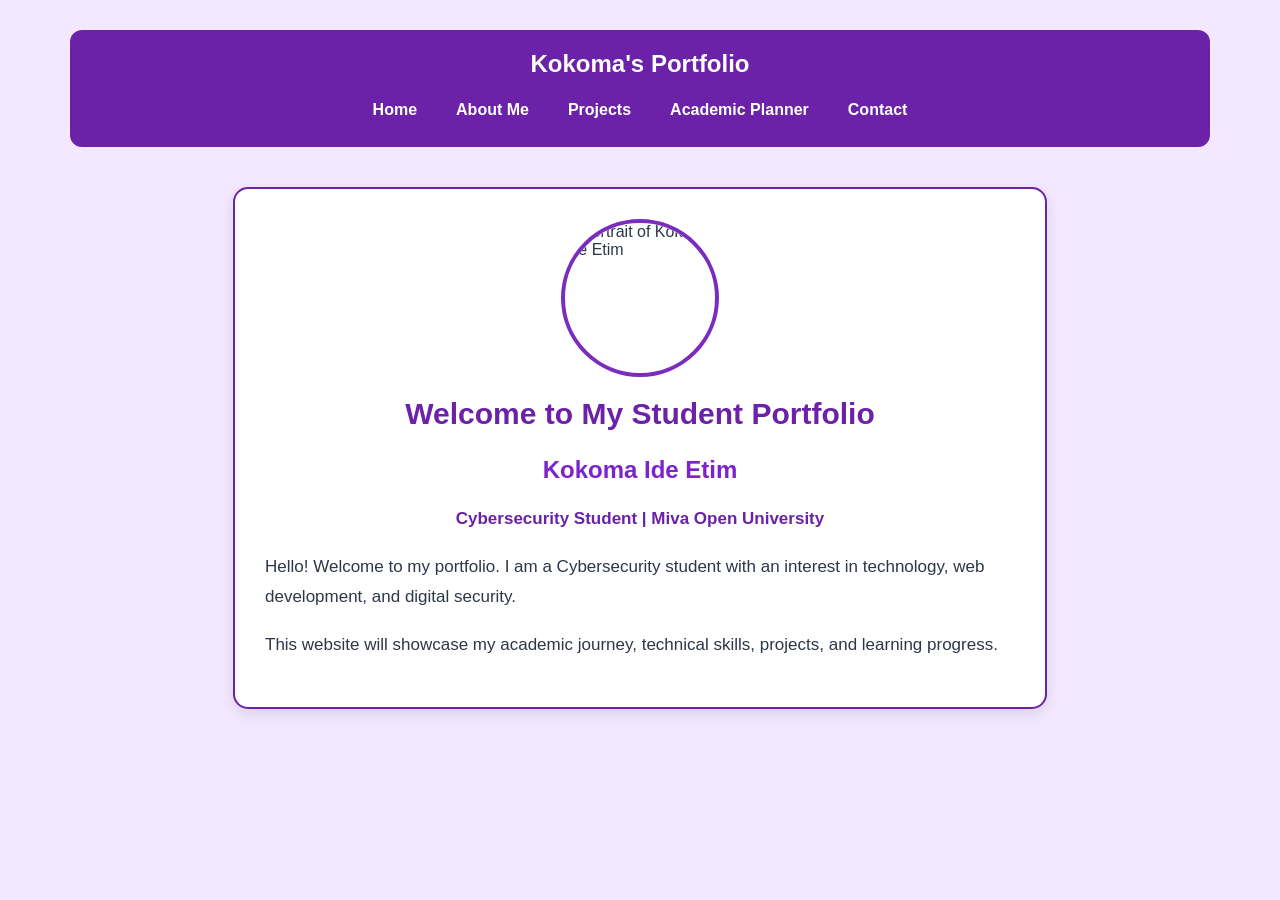
==== index.html @ fb3dc963 "Add files via upload" ====
<!DOCTYPE html>
<html lang="en">
<head>
    <meta charset="UTF-8">
    <meta name="viewport" content="width=device-width, initial-scale=1.0">
    <title>Kokoma's Student Portfolio</title>
    <link rel="stylesheet" href="style.css">
</head>
<body>

<header class="site-header">
    <div class="logo">Kokoma's Portfolio</div>

    <nav>
        <ul class="nav-menu">
            <li><a href="index.html">Home</a></li>
            <li><a href="about.html">About Me</a></li>
            <li><a href="projects.html">Projects</a></li>
            <li><a href="planner.html">Academic Planner</a></li>
            <li><a href="contact.html">Contact</a></li>
        </ul>
    </nav>
</header>

    <main class="profile-card">
     <img src="images/kokoma-profile.jpg"
     alt="Portrait of Kokoma Ide Etim"
     class="profile-photo">

        <h1>Welcome to My Student Portfolio</h1>

        <h2>Kokoma Ide Etim</h2>

        <p class="course">Cybersecurity Student | Miva Open University</p>

        <p>
            Hello! Welcome to my portfolio.
            I am a Cybersecurity student with an interest
            in technology, web development, and digital security.
        </p>

        <p>
            This website will showcase my academic journey,
            technical skills, projects, and learning progress.
        </p>

    </main>

</body>
</html>
---- style.css ----
/* General page styling */
body {
    font-family: Arial, sans-serif;
    background-color: #f3e8ff;
    color: #2d3748;
    margin: 0;
    padding: 30px 15px;
}

/* White profile card */
.profile-card {
    background-color: #ffffff;
    max-width: 750px;
    margin: 40px auto;
    padding: 30px;
    border: 2px solid #6b21a8;
    border-radius: 15px;
    box-shadow: 0 5px 15px rgba(0, 0, 0, 0.1);
}

/* Main heading */
h1 {
    color: #6b21a8;
    text-align: center;
    font-size: 30px;
}

/* Student name */
h2 {
    color: #7e22ce;
    text-align: center;
    margin-top: 25px;
}

/* Course information */
.course {
    color: #6b21a8;
    text-align: center;
    font-weight: bold;
}

/* Paragraph styling */
p {
    font-size: 17px;
    line-height: 1.8;
}

/* Mobile-friendly layout */
@media (max-width: 600px) {
    .profile-card {
        padding: 20px;
        margin: 15px auto;
    }

    h1 {
        font-size: 24px;
    }

    p {
        font-size: 16px;
    }
}

/* Website header */
.site-header {
    background-color: #6b21a8;
    color: #ffffff;
    padding: 20px;
    border-radius: 12px;
    max-width: 1100px;
    margin: 0 auto 30px;
}

/* Website logo */
.logo {
    font-size: 24px;
    font-weight: bold;
    text-align: center;
    margin-bottom: 15px;
}

/* Navigation list */
.nav-menu {
    list-style: none;
    display: flex;
    flex-wrap: wrap;
    justify-content: center;
    gap: 15px;
    padding: 0;
    margin: 0;
}

/* Navigation links */
.nav-menu a {
    color: #ffffff;
    text-decoration: none;
    font-weight: bold;
    padding: 8px 12px;
    display: block;
    border-radius: 6px;
    transition: background-color 0.3s ease;
}

/* Hover effect */
.nav-menu a:hover {
    background-color: #9333ea;
}

/* Navigation on small screens */
@media (max-width: 600px) {
    .site-header {
        padding: 15px 10px;
    }

    .nav-menu {
        gap: 5px;
    }

    .nav-menu a {
        padding: 8px;
        font-size: 14px;
    }
}
/* Profile photo placeholder */
.photo-placeholder {
    width: 150px;
    height: 150px;
    margin: 0 auto 25px;
    border: 4px solid #7e22ce;
    border-radius: 50%;
    background: linear-gradient(135deg, #e9d5ff, #c084fc);
    display: flex;
    flex-direction: column;
    align-items: center;
    justify-content: center;
    color: #6b21a8;
    box-sizing: border-box;
}

.photo-placeholder span {
    font-size: 42px;
    font-weight: bold;
}

.photo-placeholder p {
    font-size: 12px;
    margin: 5px 0 0;
}

/* Projects page layout */
.project-grid {
    display: grid;
    grid-template-columns: repeat(2, minmax(0, 1fr));
    gap: 20px;
    margin-top: 25px;
}

/* Individual project cards */
.project-item {
    background-color: #faf5ff;
    border: 1px solid #d8b4fe;
    border-left: 5px solid #7e22ce;
    border-radius: 10px;
    padding: 20px;
    transition: transform 0.3s ease, box-shadow 0.3s ease;
}

/* Project card hover effect */
.project-item:hover {
    transform: translateY(-5px);
    box-shadow: 0 8px 18px rgba(107, 33, 168, 0.15);
}

.project-item h2 {
    font-size: 20px;
    margin-top: 5px;
}

/* Responsive project cards */
@media (max-width: 600px) {
    .project-grid {
        grid-template-columns: 1fr;
    }
}

/* Website footer */
.site-footer {
    text-align: center;
    padding: 15px;
    color: #6b21a8;
    font-size: 14px;
}

/* Contact page */
.contact-section {
    margin-top: 25px;
    padding: 20px;
    background-color: #faf5ff;
    border: 1px solid #d8b4fe;
    border-radius: 12px;
}

.contact-section h2 {
    margin-top: 5px;
}

#contact-form {
    display: flex;
    flex-direction: column;
    gap: 10px;
}

#contact-form label {
    color: #6b21a8;
    font-weight: bold;
}

#contact-form input,
#contact-form textarea {
    width: 100%;
    box-sizing: border-box;
    padding: 12px;
    border: 1px solid #c084fc;
    border-radius: 7px;
    font: inherit;
}

#contact-form input:focus,
#contact-form textarea:focus {
    outline: 2px solid #7e22ce;
    outline-offset: 2px;
}

#contact-form textarea {
    resize: vertical;
}

#contact-form button {
    padding: 12px;
    background-color: #6b21a8;
    color: white;
    border: none;
    border-radius: 7px;
    font-size: 16px;
    font-weight: bold;
    cursor: pointer;
    transition: background-color 0.3s ease;
}

#contact-form button:hover {
    background-color: #9333ea;
}

#contact-feedback {
    font-weight: bold;
    overflow-wrap: anywhere;
}

.form-note {
    font-size: 14px;
    color: #6b7280;
}
.profile-photo {
    width: 150px !important;
    height: 150px !important;
    border-radius: 50% !important;
    object-fit: cover !important;
    object-position: center center;
    border: 4px solid #7b2cbf;
    display: block;
    margin: 0 auto 20px;
}
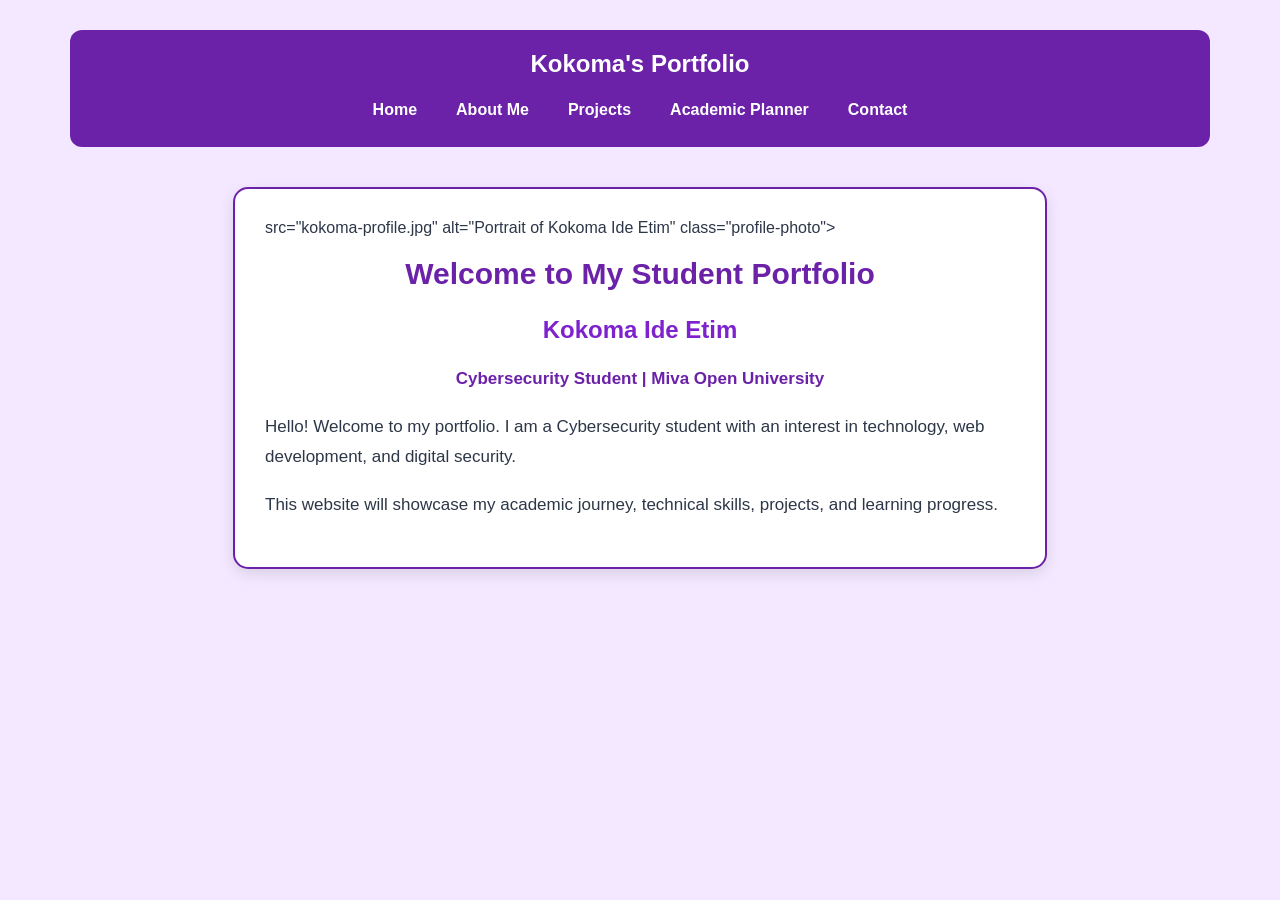
==== commit fdfbc7a2: "Fix HTML formatting and structure Fix profile image path." ====
--- a/index.html
+++ b/index.html
@@ -24,7 +24,7 @@
 </header>
 
     <main class="profile-card">
-     <img src="images/kokoma-profile.jpg"
+    src="kokoma-profile.jpg"
      alt="Portrait of Kokoma Ide Etim"
      class="profile-photo">
 
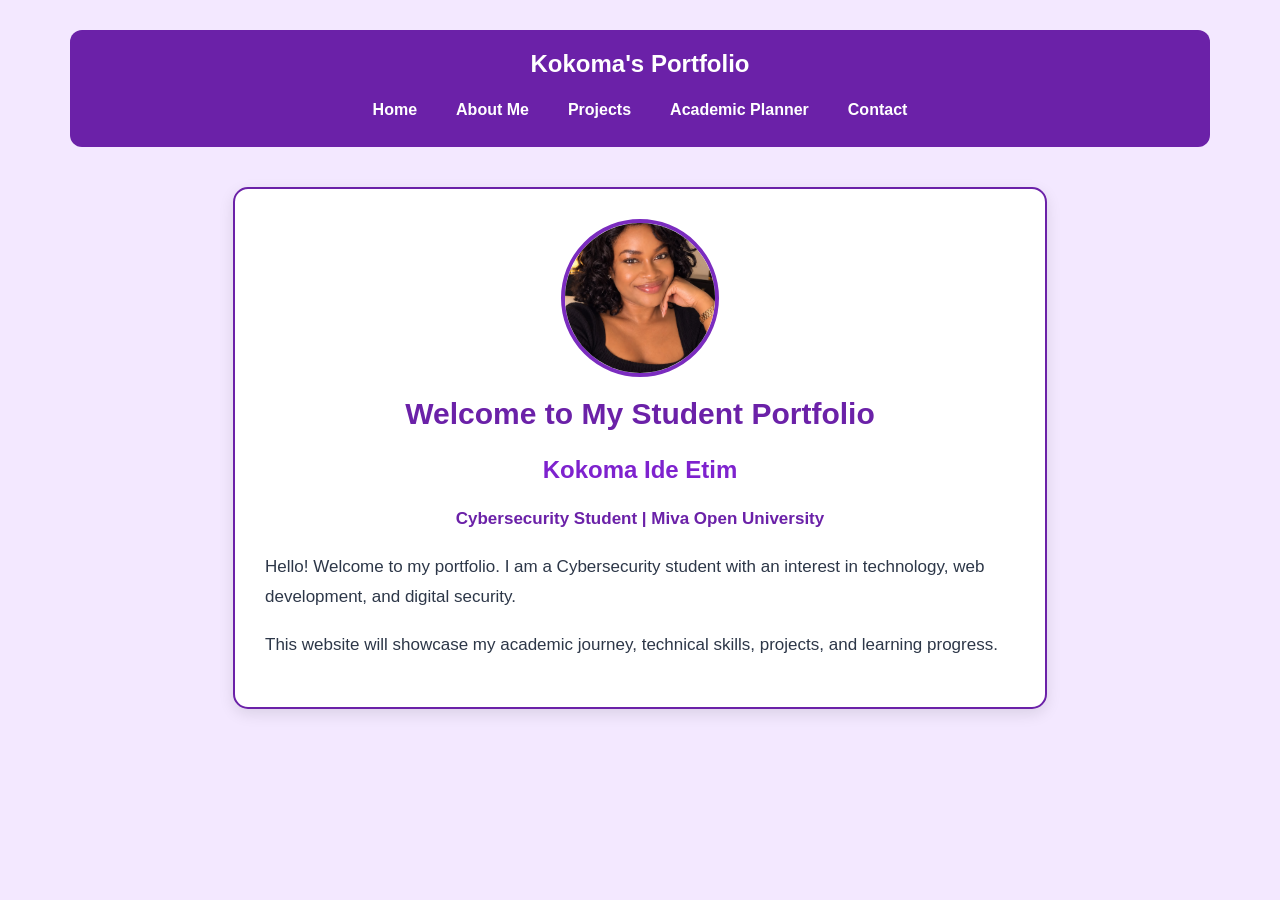
==== commit 755b59dc: "Correct profile image HTML" ====
--- a/index.html
+++ b/index.html
@@ -23,8 +23,8 @@
     </nav>
 </header>
 
-    <main class="profile-card">
-    src="kokoma-profile.jpg"
+   <main class="profile-card">
+    <img src="kokoma-profile.jpg"
      alt="Portrait of Kokoma Ide Etim"
      class="profile-photo">
 
